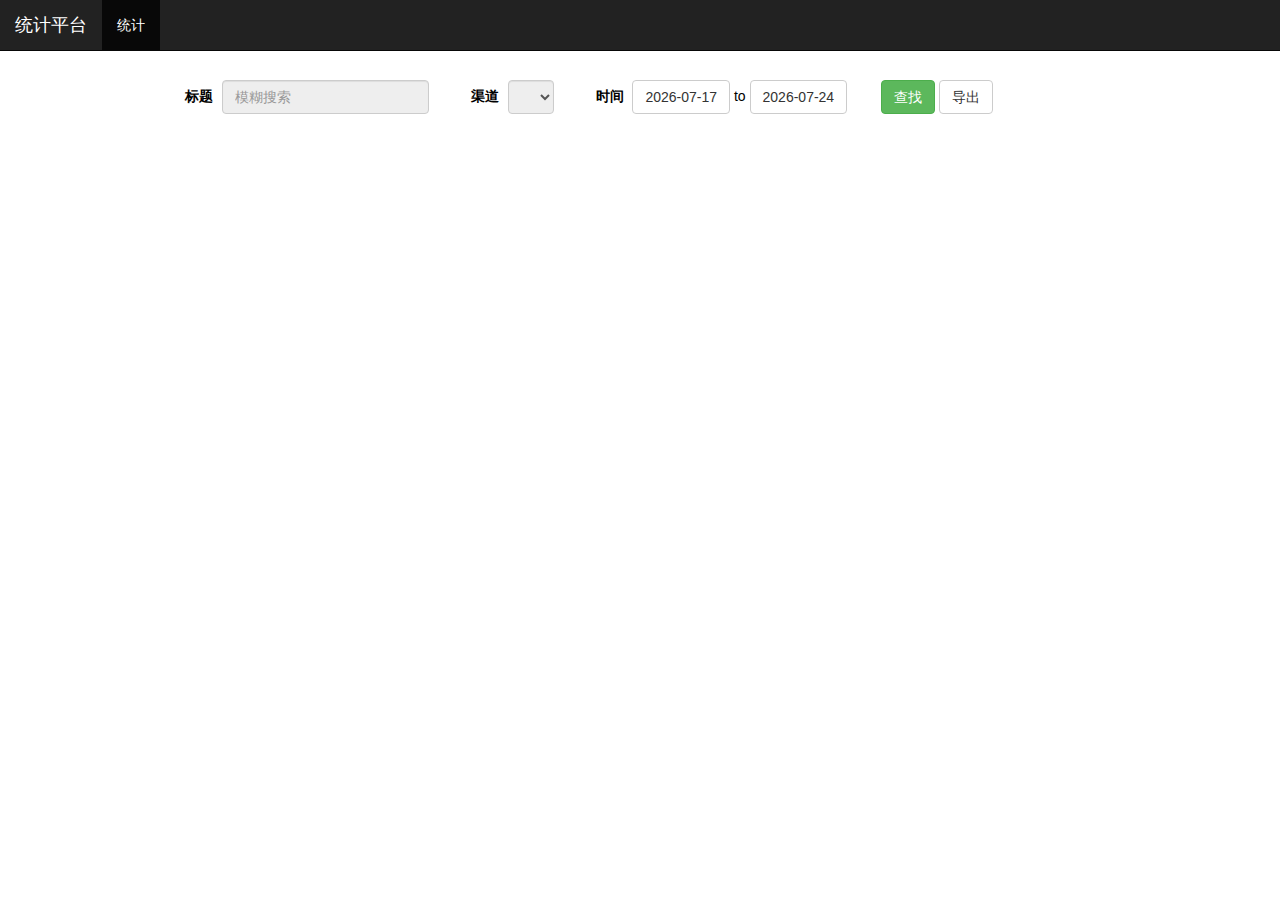
==== src/main/resources/static/chart.html @ d0ff18b6 "add daily count and chart.html" ====
<!DOCTYPE html>
<html>
<head>
<meta charset="UTF-8" />
<title>统计平台</title>
<link rel="stylesheet" type="text/css" href="css/bootstrap.min.css">
<style type="text/css">
    .btn-group{
        padding:0;
    }
    .col-md-6{
        padding-right:0；
    }
</style>
</head>
<link rel="stylesheet" type="text/css" href="css/rome.css">
<link rel="stylesheet" type="text/css" href="css/style.css">
<link rel="stylesheet" type="text/css" href="css/jquery-ui.min.css">

<body>
	<nav class="navbar navbar-inverse navbar-fixed-top">
		<div class="container-fluid">
			<div class="navbar-header">
				<a class="navbar-brand" href="">统计平台</a>
			</div>
			<div id="navbar" class="navbar-collapse collapse">
				<ul class="nav navbar-nav">
					<li class="main-menu-li active">
					   <a href="javascript:;" id="statisticsMain" class="main-menu">统计</a>
					</li>
				</ul>
			</div>
		</div>
	</nav>
	<div id="wrapper">
		<div id="main">
			<div class="row marginTop">
				<form class="form-inline">
		  			<div class="form-group marginLeftAndRight">
		    			<label class="searchKeyMargin">标题</label>
		    			<input type="text" id="searchTitle" class="form-control searchValueMargin" placeholder="模糊搜索" disabled="true">
		  			</div>
		  			<div class="form-group marginLeftAndRight">
		    			<label class="searchKeyMargin">渠道</label>
						<select id="channelList"  class="form-control searchValueMargin" disabled="true"></select>
		  			</div>
		  			
				    <div class="form-group marginLeftAndRight">
		    			<label class="searchKeyMargin">时间</label>
     					<button id="beginTime" type="button" class="btn btn-default">2017-01-01</button>
     					to
     					<button id="endTime" type="button" class="btn btn-default">2017-01-01</button>
     				</div>
					<button id="searchStatistics" type="button" class="btn btn-success">查找</button>
					<button id="exportStatistics" type="button" class="btn btn-default">导出</button>
				</form>
			</div>
			<div id="chartDiv">
			</div>
		</div>
	</div>
   
    <script src="js/jquery-1.11.3.min.js"></script>
    <script src="js/jquery.tmpl.js"></script>
    <script src="js/jquery-ui.min.js"></script>
    <script src="js/bootstrap.min.js"></script>
    <script src="js/highcharts.js"></script>
    <script src="js/common.js"></script>
    <script src="js/statisticsChart.js"></script>
  	<script src="js/plugins/laydate/laydate.js"></script>
    
    <script>
		$("#beginTime").html(laydate.now(-7));
  		$("#endTime").html(laydate.now(0));

  	  	$(document).ready(function(){
  			   
			laydate({
				elem: '#beginTime',
	  			format: 'YYYY-MM-DD', // 分隔符可以任意定义，该例子表示只显示年月
	  			festival: true ,//显示节日,
			});   
			laydate({
				elem: '#endTime',
	  			format: 'YYYY-MM-DD', // 分隔符可以任意定义，该例子表示只显示年月
	  			festival: true ,//显示节日,
			});
			
  	 	});	
  	</script>

</body>
</html>
---- src/main/resources/static/css/rome.css ----
/**
 * rome - Customizable date (and time) picker. Opt-in UI, no jQuery!
 * @version v2.1.22
 * @link https://github.com/bevacqua/rome
 * @license MIT
 */
.rd-container {
  display: none;
  border: 1px solid #333;
  background-color: #fff;
  padding: 10px;
  text-align: center;
}
.rd-container-attachment {
  position: absolute;
}
.rd-month {
  display: inline-block;
  margin-right: 25px;
}
.rd-month:last-child {
  margin-right: 0;
}
.rd-back,
.rd-next {
  cursor: pointer;
  border: none;
  outline: none;
  background: none;
  padding: 0;
  margin: 0;
}
.rd-back[disabled],
.rd-next[disabled] {
  cursor: default;
}
.rd-back {
  float: left;
}
.rd-next {
  float: right;
}
.rd-back:before {
  display: block;
  content: '\2190';
}
.rd-next:before {
  display: block;
  content: '\2192';
}
.rd-day-body {
  cursor: pointer;
  text-align: center;
}
.rd-day-selected,
.rd-time-selected,
.rd-time-option:hover {
  cursor: pointer;
  background-color: #333;
  color: #fff;
}
.rd-day-prev-month,
.rd-day-next-month {
  color: #999;
}
.rd-day-disabled {
  cursor: default;
  color: #fcc;
}
.rd-time {
  position: relative;
  display: inline-block;
  margin-top: 5px;
  min-width: 80px;
}
.rd-time-list {
  display: none;
  position: absolute;
  overflow-y: scroll;
  max-height: 160px;
  left: 0;
  right: 0;
  background-color: #fff;
  color: #333;
}
.rd-time-selected {
  padding: 5px;
}
.rd-time-option {
  padding: 5px;
}
.rd-day-concealed {
  visibility: hidden;
}
---- src/main/resources/static/css/style.css ----
body{
   margin: 0px;
   padding: 60px 0 0 0;
   //text-align: center;
   background: #FFF;
   color: #000;
   font-family: "Helvetica Neue",Helvetica,Arial,sans-serif;

}
#wrapper{
  width:100%;
}
#main{
  width:70%;
  margin:0 auto;
  height:500px;
}
#strategyPage{

  float: right;
}

.marginTop{
  margin-top: 20px;
}

.marginLeftAndRight{
  margin-left: 8px;
  margin-right: 30px;
}

.searchKeyMargin{
  margin-right: 5px;
}

.searchValueMargin{
  width: 120px;
}

.clue{
  text-align: left;
  margin-left: -23px;
  padding-top: 5px;
  font-size: 12px;
  color: red;
}
.triggerListTable{
	 word-wrap: break-word;
	 word-break: break-all;"
}
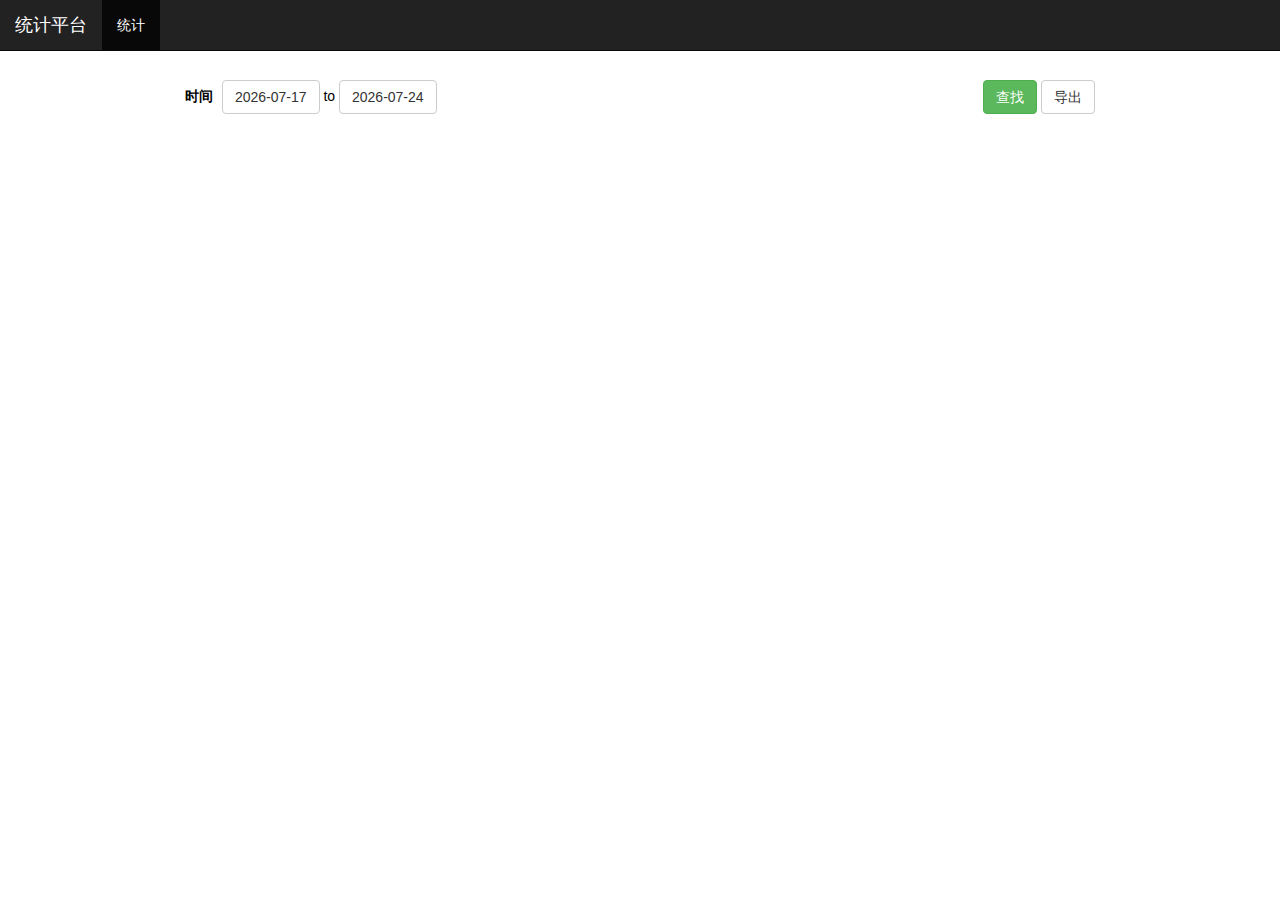
==== commit 445de575: "upd html" ====
--- a/src/main/resources/static/chart.html
+++ b/src/main/resources/static/chart.html
@@ -36,14 +36,14 @@
 		<div id="main">
 			<div class="row marginTop">
 				<form class="form-inline">
-		  			<div class="form-group marginLeftAndRight">
+		  			<!-- <div class="form-group marginLeftAndRight">
 		    			<label class="searchKeyMargin">标题</label>
 		    			<input type="text" id="searchTitle" class="form-control searchValueMargin" placeholder="模糊搜索" disabled="true">
 		  			</div>
 		  			<div class="form-group marginLeftAndRight">
 		    			<label class="searchKeyMargin">渠道</label>
 						<select id="channelList"  class="form-control searchValueMargin" disabled="true"></select>
-		  			</div>
+		  			</div> -->
 		  			
 				    <div class="form-group marginLeftAndRight">
 		    			<label class="searchKeyMargin">时间</label>
@@ -51,8 +51,11 @@
      					to
      					<button id="endTime" type="button" class="btn btn-default">2017-01-01</button>
      				</div>
-					<button id="searchStatistics" type="button" class="btn btn-success">查找</button>
-					<button id="exportStatistics" type="button" class="btn btn-default">导出</button>
+     				
+				    <div class="form-group alignRight">
+						<button id="searchStatistics" type="button" class="btn btn-success">查找</button>
+						<button id="exportStatistics" type="button" class="btn btn-default">导出</button>
+					</div>
 				</form>
 			</div>
 			<div id="chartDiv">
--- a/src/main/resources/static/css/style.css
+++ b/src/main/resources/static/css/style.css
@@ -29,6 +29,11 @@
   margin-right: 30px;
 }
 
+.alignRight{
+  margin-right: 8px;
+  float: right;
+}
+
 .searchKeyMargin{
   margin-right: 5px;
 }
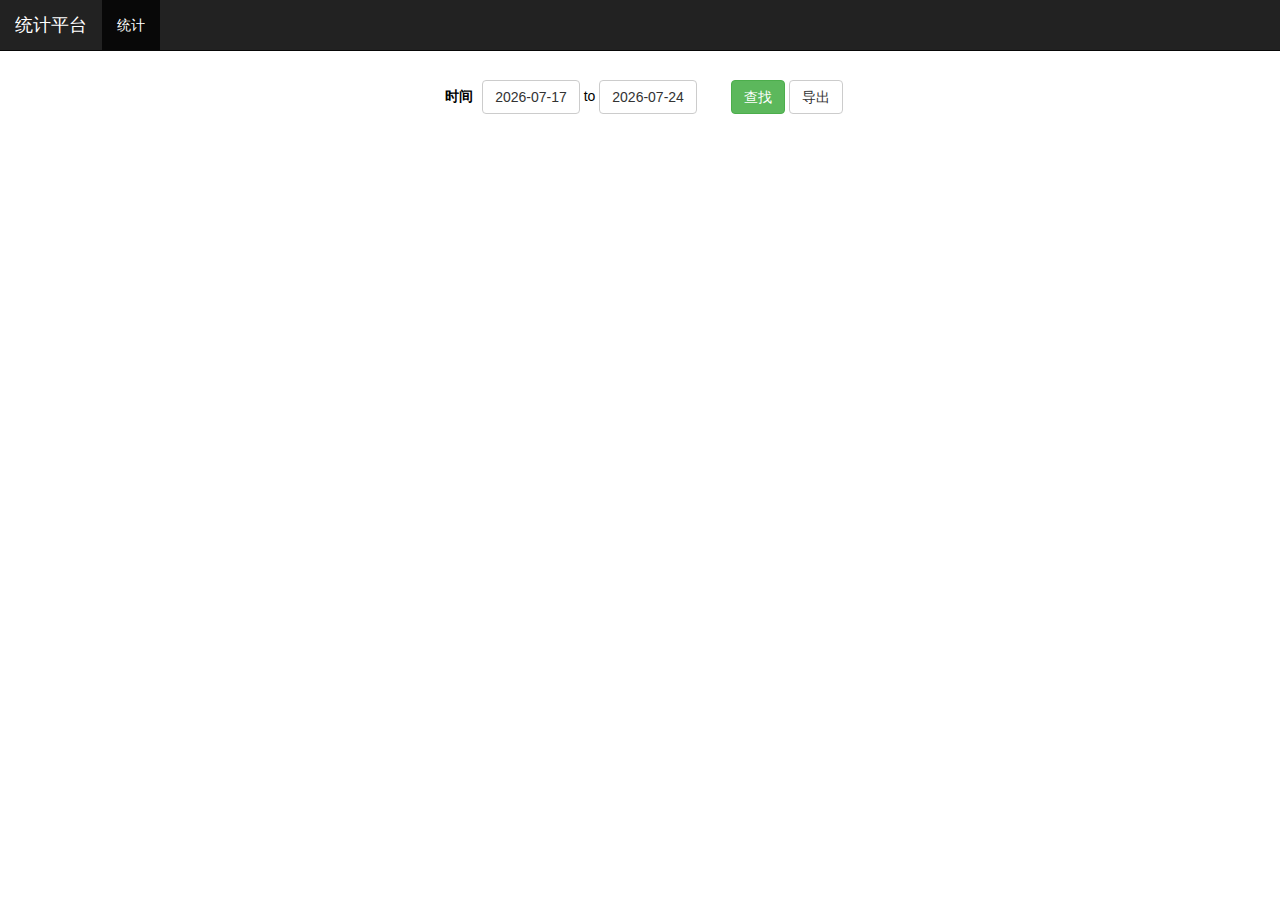
==== commit d15fd4c9: "add growth rate" ====
--- a/src/main/resources/static/chart.html
+++ b/src/main/resources/static/chart.html
@@ -34,16 +34,8 @@
 	</nav>
 	<div id="wrapper">
 		<div id="main">
-			<div class="row marginTop">
+			<div class="row marginTop" style="text-align: center;">
 				<form class="form-inline">
-		  			<!-- <div class="form-group marginLeftAndRight">
-		    			<label class="searchKeyMargin">标题</label>
-		    			<input type="text" id="searchTitle" class="form-control searchValueMargin" placeholder="模糊搜索" disabled="true">
-		  			</div>
-		  			<div class="form-group marginLeftAndRight">
-		    			<label class="searchKeyMargin">渠道</label>
-						<select id="channelList"  class="form-control searchValueMargin" disabled="true"></select>
-		  			</div> -->
 		  			
 				    <div class="form-group marginLeftAndRight">
 		    			<label class="searchKeyMargin">时间</label>
@@ -52,13 +44,15 @@
      					<button id="endTime" type="button" class="btn btn-default">2017-01-01</button>
      				</div>
      				
-				    <div class="form-group alignRight">
+				    <div class="form-group">
 						<button id="searchStatistics" type="button" class="btn btn-success">查找</button>
 						<button id="exportStatistics" type="button" class="btn btn-default">导出</button>
 					</div>
 				</form>
 			</div>
-			<div id="chartDiv">
+			<div id="chartDiv4PlayCount" class="marginTop">
+			</div>
+			<div id="chartDiv4GrowthRate" class="marginTop">
 			</div>
 		</div>
 	</div>
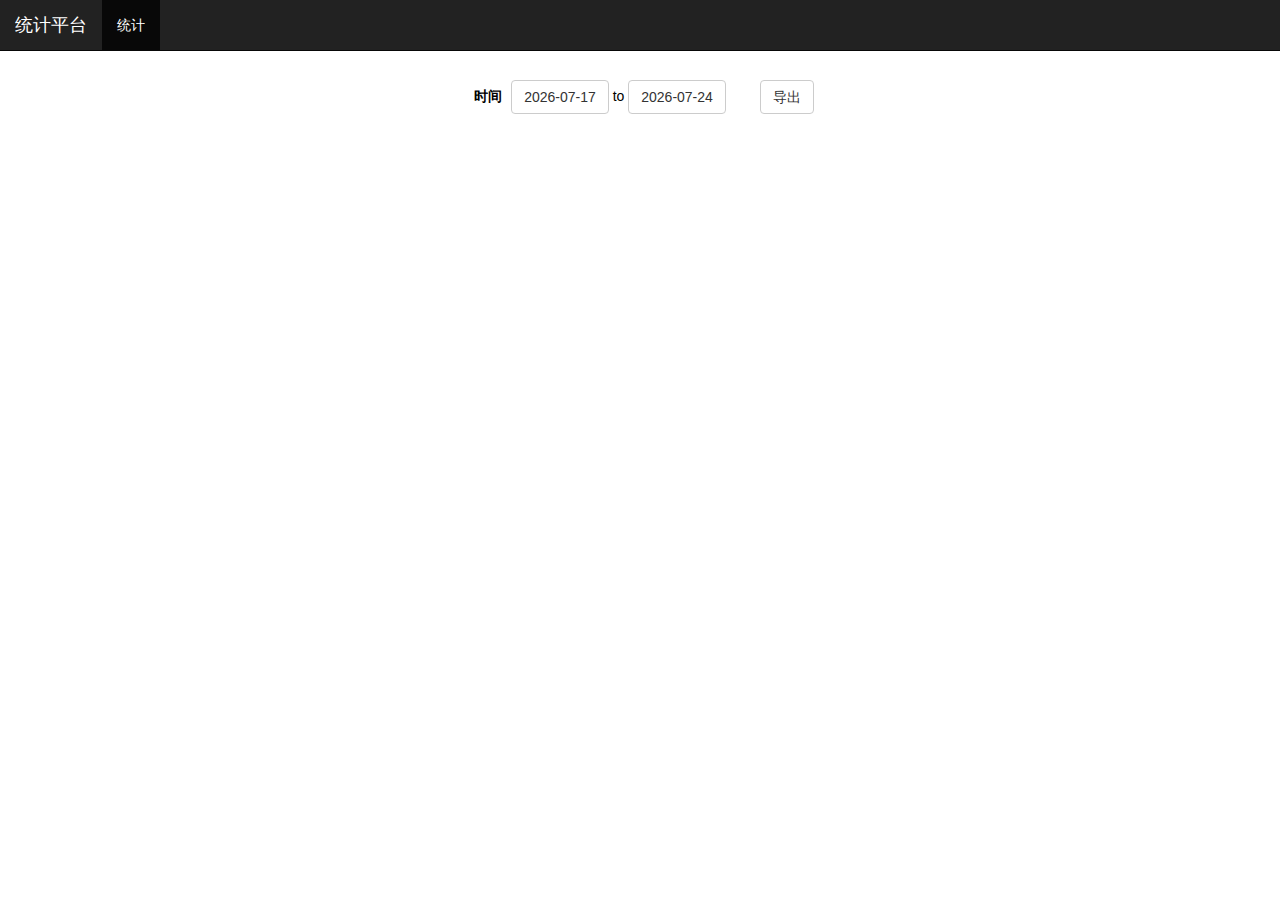
==== commit a004f52a: "add fuzzy search" ====
--- a/src/main/resources/static/chart.html
+++ b/src/main/resources/static/chart.html
@@ -45,7 +45,6 @@
      				</div>
      				
 				    <div class="form-group">
-						<button id="searchStatistics" type="button" class="btn btn-success">查找</button>
 						<button id="exportStatistics" type="button" class="btn btn-default">导出</button>
 					</div>
 				</form>
@@ -75,12 +74,18 @@
 			laydate({
 				elem: '#beginTime',
 	  			format: 'YYYY-MM-DD', // 分隔符可以任意定义，该例子表示只显示年月
-	  			festival: true ,//显示节日,
+	  			festival: true ,//显示节日
+				choose:function(){
+					$('#beginTime').click();
+				}
 			});   
 			laydate({
 				elem: '#endTime',
 	  			format: 'YYYY-MM-DD', // 分隔符可以任意定义，该例子表示只显示年月
-	  			festival: true ,//显示节日,
+	  			festival: true ,//显示节日
+				choose:function(){
+					$('#endTime').click();
+				}
 			});
 			
   	 	});	
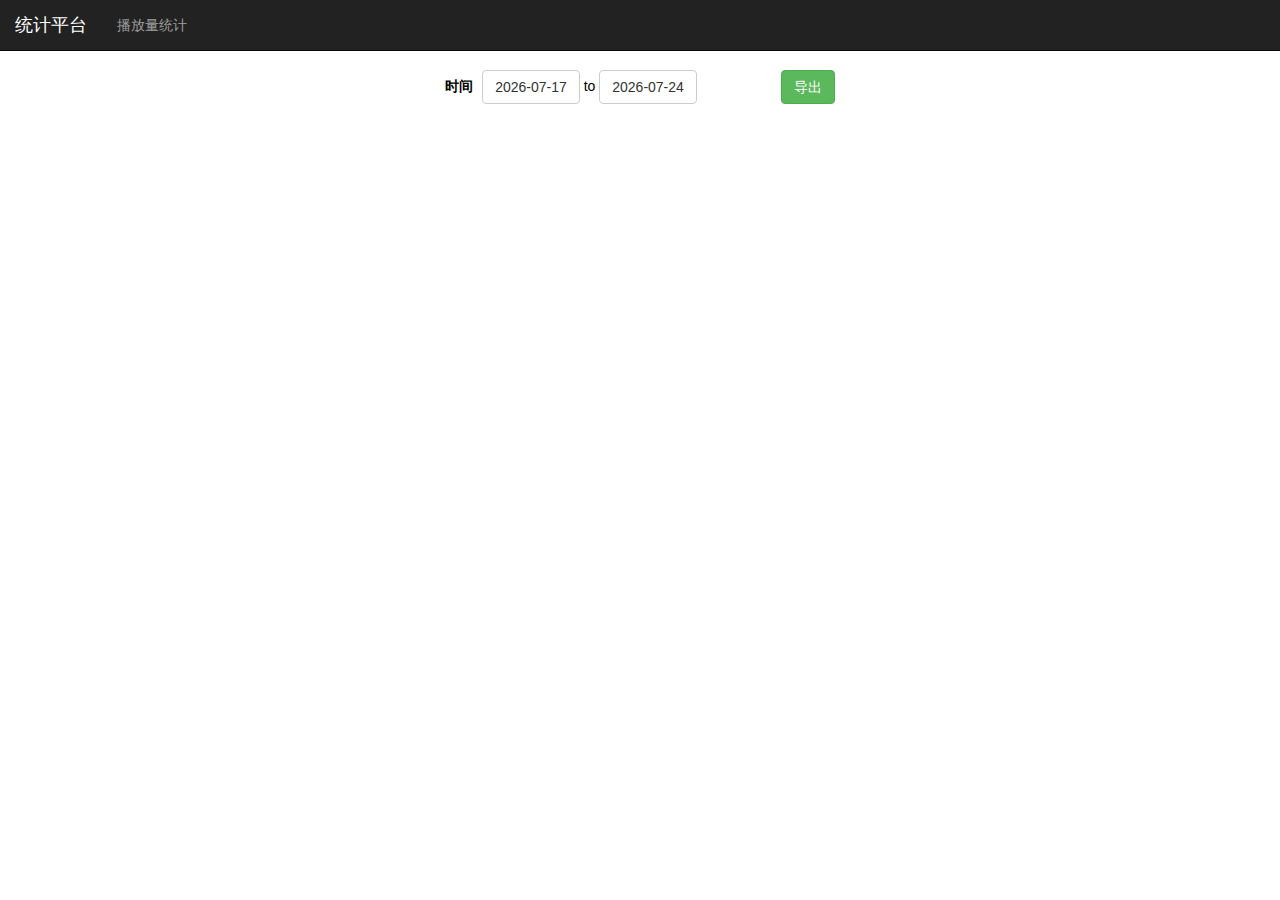
==== commit 20947ad5: "fix bug and add sort" ====
--- a/src/main/resources/static/chart.html
+++ b/src/main/resources/static/chart.html
@@ -1,7 +1,7 @@
 <!DOCTYPE html>
 <html>
 <head>
-<meta charset="UTF-8" />
+<meta http-equiv="content-type" content="text/html;charset=UTF-8" />
 <title>统计平台</title>
 <link rel="stylesheet" type="text/css" href="css/bootstrap.min.css">
 <style type="text/css">
@@ -16,17 +16,20 @@
 <link rel="stylesheet" type="text/css" href="css/rome.css">
 <link rel="stylesheet" type="text/css" href="css/style.css">
 <link rel="stylesheet" type="text/css" href="css/jquery-ui.min.css">
+<link rel="icon" href="/static/img/favicon.ico">
 
 <body>
 	<nav class="navbar navbar-inverse navbar-fixed-top">
 		<div class="container-fluid">
 			<div class="navbar-header">
-				<a class="navbar-brand" href="">统计平台</a>
+				<a class="navbar-brand" href="index.html">统计平台</a>
 			</div>
 			<div id="navbar" class="navbar-collapse collapse">
 				<ul class="nav navbar-nav">
-					<li class="main-menu-li active">
-					   <a href="javascript:;" id="statisticsMain" class="main-menu">统计</a>
+					<li class="main-menu-li">
+					   <a href="javascript:;" id="statisticsMain" class="main-menu">
+					   播放量统计
+					   </a>
 					</li>
 				</ul>
 			</div>
@@ -45,7 +48,9 @@
      				</div>
      				
 				    <div class="form-group">
-						<button id="exportStatistics" type="button" class="btn btn-default">导出</button>
+						<a id="exportChartStatistics"  onclick="clickChartExport(this)" download="dailycount.csv" href="#">
+							<button type="button" class="btn btn-success" >导出</button>
+						</a>
 					</div>
 				</form>
 			</div>
@@ -65,6 +70,39 @@
     <script src="js/statisticsChart.js"></script>
   	<script src="js/plugins/laydate/laydate.js"></script>
     
+    <script>  
+    function clickChartExport(aLink) {
+		var urlInfo = GetRequest();
+      	var link = urlInfo["link"];
+      	var channel = urlInfo["channel"];
+	  	var beginTime = $("#beginTime").html();
+	  	var endTime = $("#endTime").html()  + " 23:59:59";
+        $.ajax({
+             type:'GET',
+             url: getVideoDailyCountForExportUrl,
+             data:{
+               link : link,
+               channel : channel,
+               beginTime : beginTime,
+               endTime : endTime,
+             },
+             async:false,
+             dataType:'json',
+             success:function  (data) {
+                var responseObj = eval(data);
+                if(responseObj.code == 200){
+             	   var str = responseObj.body;  
+                   str =  encodeURIComponent(str);  
+                   aLink.href = "data:text/csv;charset=utf-8,\ufeff"+str;
+             	   return ;
+                }else{
+                   alert("clickExport Error, Msg:" + responseObj.message);
+                }
+             }
+          });
+    }  
+  	</script>
+  	
     <script>
 		$("#beginTime").html(laydate.now(-7));
   		$("#endTime").html(laydate.now(0));
--- a/src/main/resources/static/css/style.css
+++ b/src/main/resources/static/css/style.css
@@ -15,18 +15,29 @@
   margin:0 auto;
   height:500px;
 }
-#strategyPage{
+.itemWidth{
+  width : 33%;
+}
 
-  float: right;
+.itemVertical {
+    vertical-align: -webkit-baseline-middle;
 }
 
 .marginTop{
+  margin-top: 10px;
+}
+
+.marginTopForVideoList{
   margin-top: 20px;
 }
 
 .marginLeftAndRight{
-  margin-left: 8px;
-  margin-right: 30px;
+  margin-left: 0px;
+  margin-right: 80px;
+}
+
+.timeWidth {
+	width : 40%;
 }
 
 .alignRight{
@@ -53,3 +64,16 @@
 	 word-wrap: break-word;
 	 word-break: break-all;"
 }
+
+.tableTdWidth{
+  width: 350px;
+}
+
+.itemColor{
+	color: red;
+}
+
+/* .navbar-nav>.active>a:hover */
+.navbar-nav>.active>a {
+	background-color : #31708f
+}
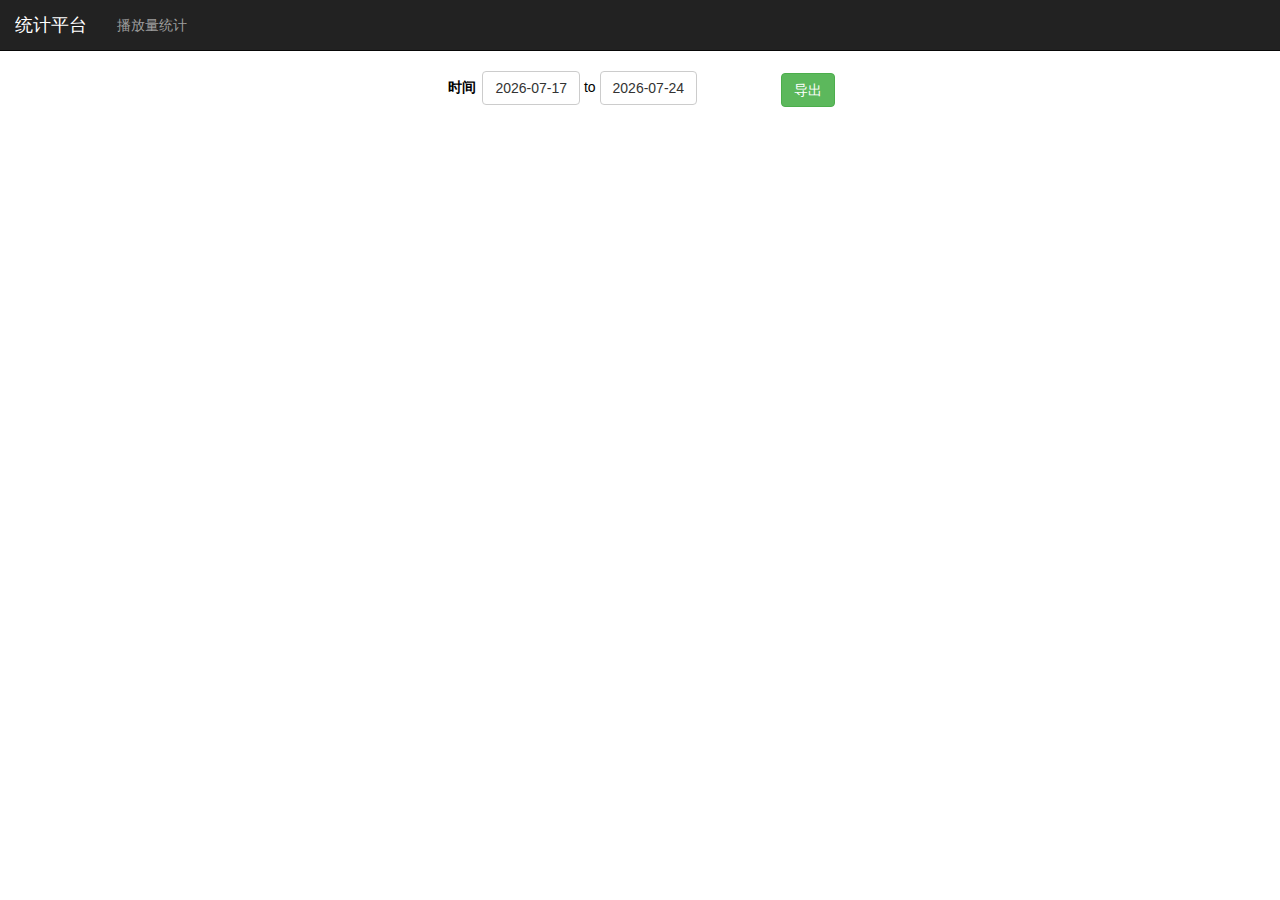
==== commit c44508bf: "修改前端样式" ====
--- a/src/main/resources/static/chart.html
+++ b/src/main/resources/static/chart.html
@@ -69,6 +69,12 @@
     <script src="js/common.js"></script>
     <script src="js/statisticsChart.js"></script>
   	<script src="js/plugins/laydate/laydate.js"></script>
+  	
+  		<!-- <script src="js/chart/highcharts.js"></script>///
+  		<script src="js/chart/exporting.js"></script>//// -->
+  		
+  		<script src="js/bootstrap-select.min.js"></script>
+  		<script src="js/bootstrap-select.js"></script>
     
     <script>  
     function clickChartExport(aLink) {
--- a/src/main/resources/static/css/style.css
+++ b/src/main/resources/static/css/style.css
@@ -46,7 +46,10 @@
 }
 
 .searchKeyMargin{
-  margin-right: 5px;
+  /* margin-right: 5px; */
+  line-height:34px;
+  width:2.4em;
+  text-align:center;
 }
 
 .searchValueMargin{
@@ -77,3 +80,28 @@
 .navbar-nav>.active>a {
 	background-color : #31708f
 }
+
+.fr{
+	float:right;
+}
+
+.clearifx:after{
+	content:'.';
+	display:block;
+	height:0;
+	clear:both;
+	visibility:hidden;
+}
+.row .form-inline .titleArea{
+	display:flex;
+}
+.titleArea label{
+	margin-right:5px;
+}
+.titleArea input[type=text]{
+	flex:1;
+}
+
+.laydate_box, .laydate_box * {
+	box-sizing:content-box;
+}
